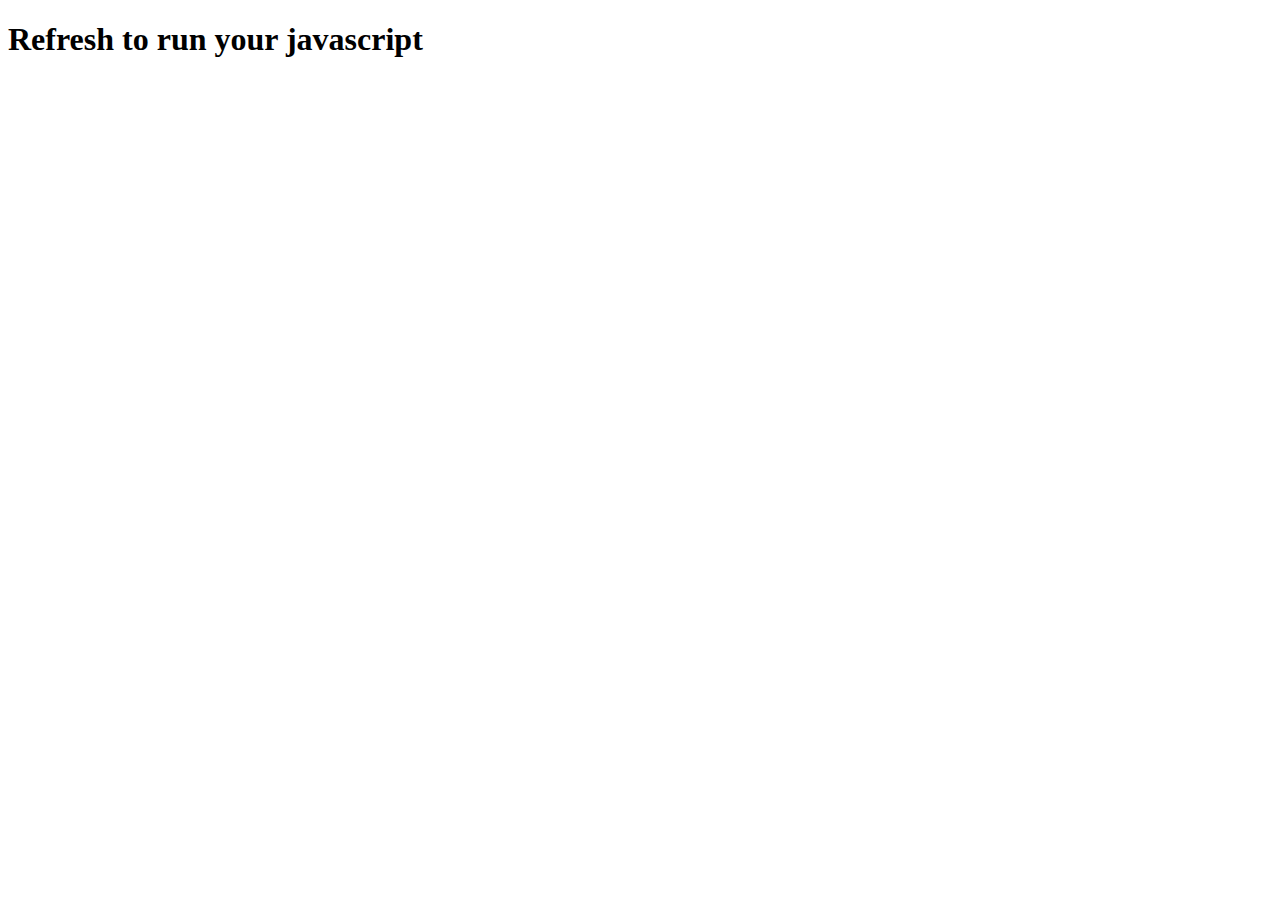
==== index.html @ 7d3cb763 "first commit" ====
<!doctype html>

<html lang="en">
<head>
  <meta charset="utf-8">
  <title>Javascript Fundamentals</title>
</head>

<body>
  <h1>Refresh to run your javascript</h1>
  <script src="script.js"></script>
</body>
</html>
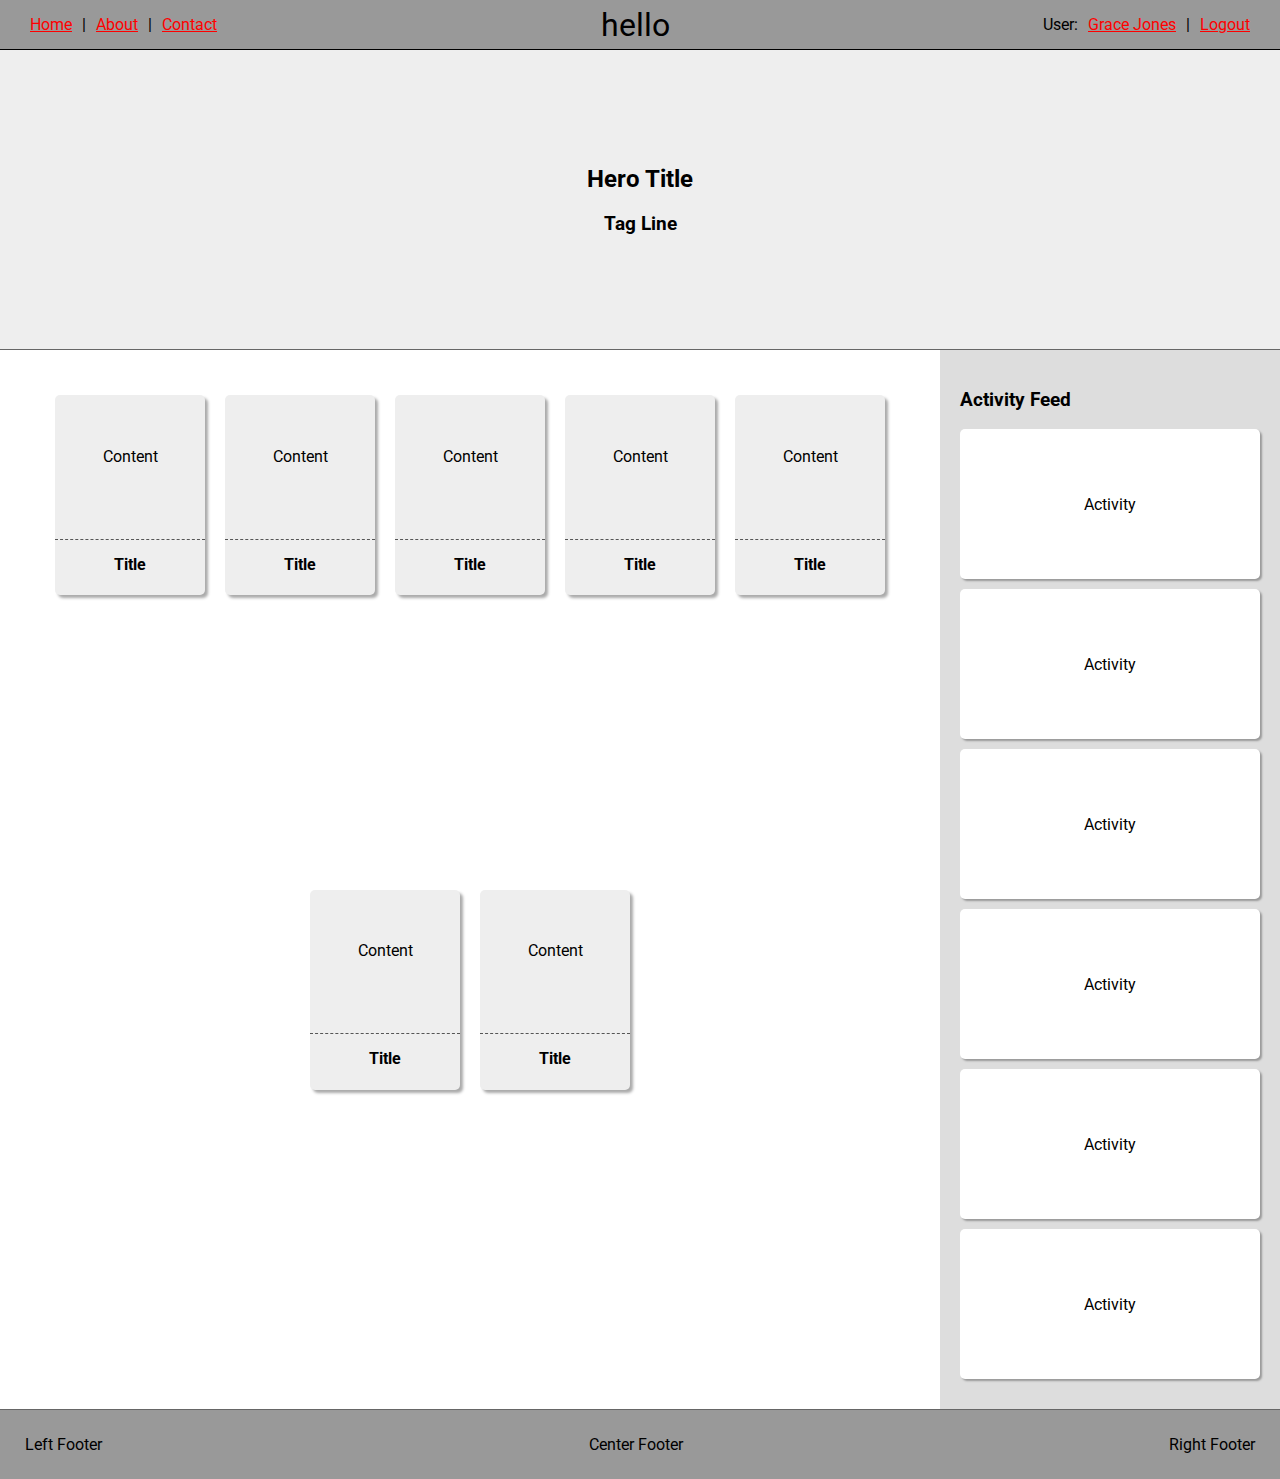
==== commit 117aa945: "feat: Add Dom practice" ====
--- a/index.html
+++ b/index.html
@@ -1,14 +1,83 @@
-<!doctype html>
+<!DOCTYPE html>
+<html lang="en">
+  <head>
+    <meta charset="UTF-8" />
+    <meta name="viewport" content="width=device-width, initial-scale=1.0" />
+    <title>DOM Lab</title>
+    <link
+      href="https://fonts.googleapis.com/css?family=Roboto"
+      rel="stylesheet"
+    />
+    <link rel="stylesheet" href="styles/styles.css" />
+  </head>
 
-<html lang="en">
-<head>
-  <meta charset="utf-8">
-  <title>Javascript Fundamentals</title>
-</head>
-
-<body>
-  <h1>Refresh to run your javascript</h1>
-  <script src="script.js"></script>
-</body>
+  <body>
+    <header>
+      <nav id="nav-bar" class="header-item header-item--left">
+        <a>Home</a> | <a>About</a> |
+        <a>Contact</a>
+      </nav>
+      <div class="header-item logo">Logo</div>
+      <div class="header-item header-item--right">
+        User:
+        <a>Grace Jones</a> |
+        <a>Logout</a>
+      </div>
+    </header>
+    <section class="hero">
+      <div>
+        <h2 class="hero__title">Hero Title</h2>
+        <h3 class="hero__tagline">Tag Line</h3>
+      </div>
+    </section>
+    <main>
+      <section class="card-list">
+        <div class="card">
+          <div class="card__content">Content</div>
+          <h4 class="card__title">Title</h4>
+        </div>
+        <div class="card">
+          <div class="card__content">Content</div>
+          <h4 class="card__title">Title</h4>
+        </div>
+        <div class="card">
+          <div class="card__content">Content</div>
+          <h4 class="card__title">Title</h4>
+        </div>
+        <div class="card">
+          <div class="card__content">Content</div>
+          <h4 class="card__title">Title</h4>
+        </div>
+        <div class="card">
+          <div class="card__content">Content</div>
+          <h4 class="card__title">Title</h4>
+        </div>
+        <div class="card">
+          <div class="card__content">Content</div>
+          <h4 class="card__title">Title</h4>
+        </div>
+        <div class="card">
+          <div class="card__content">Content</div>
+          <h4 class="card__title">Title</h4>
+        </div>
+      </section>
+      <section class="activity-list">
+        <div>
+          <h3>Activity Feed</h3>
+          <div class="activity-item">Activity</div>
+          <div class="activity-item">Activity</div>
+          <div class="activity-item">Activity</div>
+          <div class="activity-item">Activity</div>
+          <div class="activity-item">Activity</div>
+          <div class="activity-item">Activity</div>
+        </div>
+      </section>
+    </main>
+    <footer>
+      <section class="footer footer--left">Left Footer</section>
+      <section class="footer footer--center">Center Footer</section>
+      <section class="footer footer--right">Right Footer</section>
+    </footer>
+    <script src="script-5-dom.js"></script>
+  </body>
 </html>
-
--- a/styles/styles.css
+++ b/styles/styles.css
@@ -0,0 +1,161 @@
+/* Box-sizing border-box */
+* {
+  -moz-box-sizing: border-box;
+  -webkit-box-sizing: border-box;
+  box-sizing: border-box;
+}
+
+body {
+  margin: 0;
+  font-family: "Roboto", sans-serif;
+}
+
+a {
+  padding: 0.625rem;
+}
+
+header {
+  display: flex;
+  justify-content: space-between;
+  height: 3.125rem;
+  background: #999999;
+  border-bottom: solid 1px;
+  z-index: 10;
+}
+
+.link {
+  text-decoration: underline;
+  color: red;
+}
+
+.header-item--left,
+.header-item--right,
+.logo {
+  display: flex;
+  align-items: center;
+}
+
+.logo {
+  font-size: 2rem;
+}
+
+.header-item--left {
+  padding-left: 1.25rem;
+}
+
+.header-item--right {
+  padding-right: 1.25rem;
+}
+
+.hero {
+  height: 18.75rem;
+  display: flex;
+  justify-content: center;
+  align-items: center;
+  background: #eeeeee;
+  text-align: center;
+  border-bottom: solid 1px #666666;
+}
+
+main {
+  display: flex;
+  justify-content: flex-end;
+}
+
+.card-list {
+  display: flex;
+  flex-wrap: wrap;
+  justify-content: center;
+  width: 100%;
+  padding: 2.1875rem;
+}
+
+.card {
+  width: 9.375rem;
+  height: 12.5rem;
+  margin: 0.625rem;
+  display: flex;
+  align-items: flex-end;
+  justify-content: center;
+  background: #eeeeee;
+  box-shadow: 3px 3px 3px #aaaaaa;
+  border-radius: 5px;
+  flex-wrap: wrap;
+}
+
+.card__content {
+  flex: 0 0 100%;
+  justify-self: center;
+  text-align: center;
+}
+
+.card__title {
+  flex: 0 0 100%;
+  text-align: center;
+  border-top: dashed 1px #555555;
+  padding-top: 0.9375rem;
+}
+
+.activity-list {
+  background: #dddddd;
+  padding: 1.25rem;
+  display: flex;
+  flex-wrap: wrap;
+  align-items: flex-start;
+}
+
+.activity-list > * {
+  flex: 0 0 100%;
+}
+
+.activity-item {
+  width: 18.75rem;
+  height: 9.375rem;
+  display: flex;
+  justify-content: center;
+  align-items: center;
+  background: white;
+  margin: 0.625rem 0;
+  border-radius: 5px;
+  box-shadow: 2px 2px 2px #999999;
+}
+
+footer {
+  display: flex;
+  justify-content: space-between;
+  background: #999999;
+  border-top: solid 1px #666666;
+  padding: 1.5625rem;
+}
+
+.header-item--left {
+  align-self: left;
+}
+
+.header-item--right {
+  align-self: right;
+}
+
+.footer--left {
+  align-self: right;
+}
+
+@media (max-width: 768px) {
+  main {
+    flex-direction: column;
+  }
+
+  header {
+    display: flex;
+    justify-content: center;
+  }
+
+  .header-item--left,
+  .header-item--right {
+    display: none;
+  }
+
+  .hero {
+    height: 40vw;
+  }
+}
